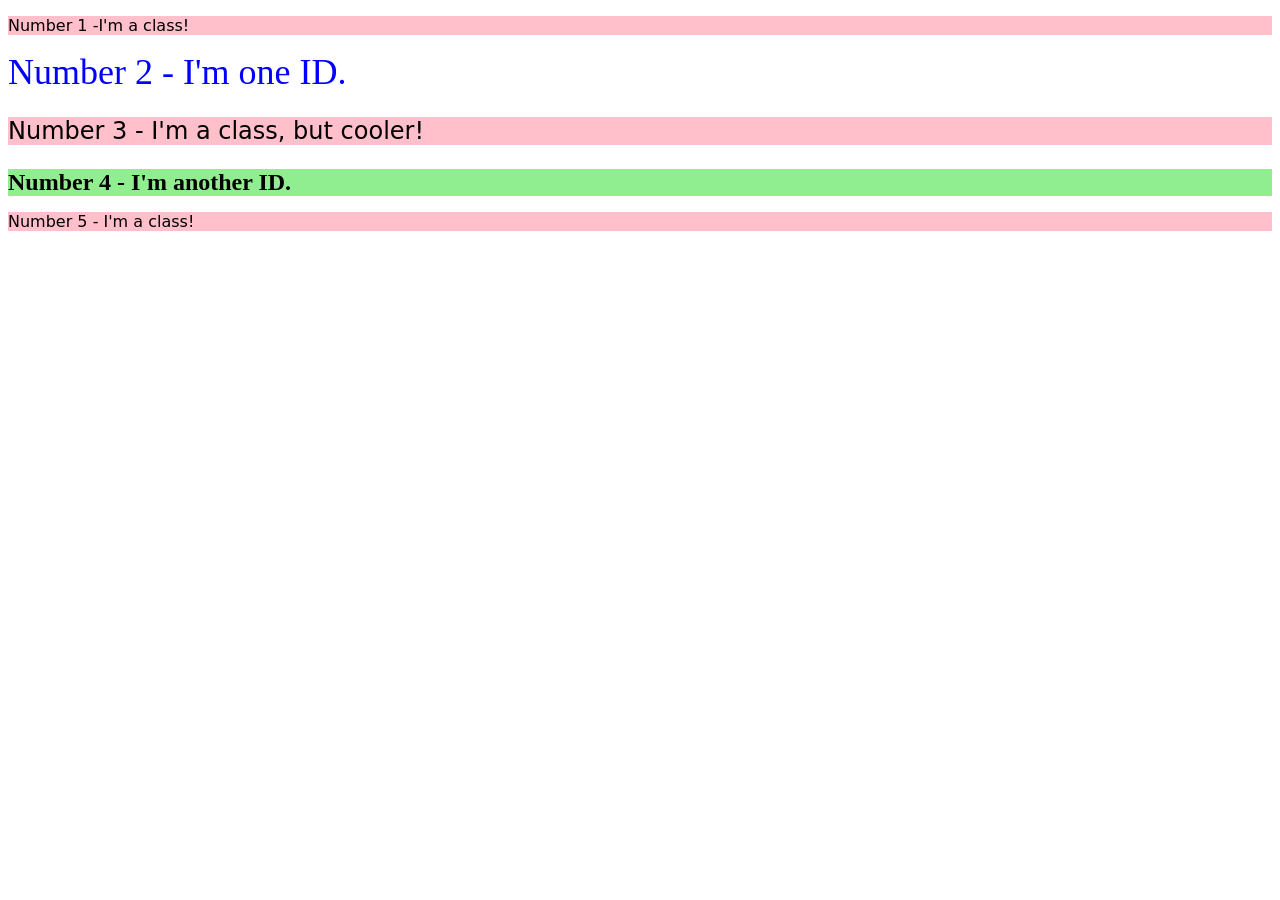
==== class-id-selectors-and-grouping-selectors/index.html @ e9361285 "Rename class-id-selectors folder Previous folder name did  not account for grouping selectors soluti" ====
<!DOCTYPE html>
<html lang="en">
<head>
    <meta charset="UTF-8">
    <link rel="stylesheet" href="style.css">
    <title>Document</title>
</head>
<body>
    <p class="odd">Number 1 -I'm a class!</p>
    <div id="second">Number 2 - I'm one ID.</div>
    <p class="odd cooler">Number 3 - I'm a class, but cooler!</p>
    <div id="fourth">Number 4 - I'm another ID.</div>
    <p class="odd">Number 5 - I'm a class!</p>
</body>
</html>
---- class-id-selectors-and-grouping-selectors/style.css ----
.odd{
    background-color:#ffc0cb ;
    font-family: Verdana,"DejaVu Sans", sans-serif;
}
.cooler{
    font-size: 24px;
}
#second{
    color: #0000ff;
    font-size: 36px;
}
#fourth{
    background-color: #90ee90;
    font-size: 24px;
    font-weight: bold;
}
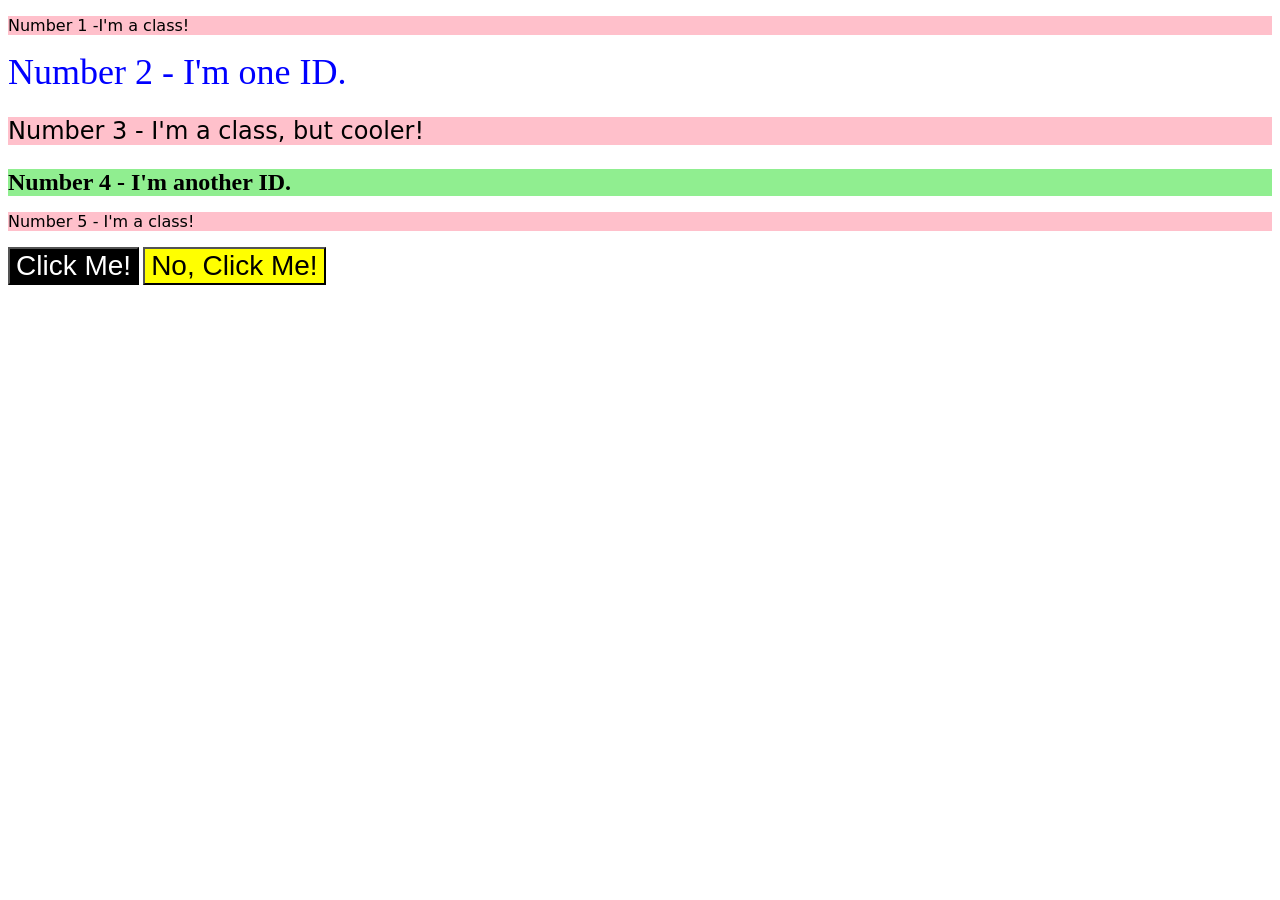
==== commit 3fb65d0c: "Edit index.html,README.md and style.css Previous files lacked additional solutions and description o" ====
--- a/class-id-selectors-and-grouping-selectors/index.html
+++ b/class-id-selectors-and-grouping-selectors/index.html
@@ -11,5 +11,9 @@
     <p class="odd cooler">Number 3 - I'm a class, but cooler!</p>
     <div id="fourth">Number 4 - I'm another ID.</div>
     <p class="odd">Number 5 - I'm a class!</p>
+    <div>
+        <button class="kwanza">Click Me!</button>
+        <button class="pili">No, Click Me!</button>
+    </div>
 </body>
 </html>
--- a/class-id-selectors-and-grouping-selectors/style.css
+++ b/class-id-selectors-and-grouping-selectors/style.css
@@ -13,4 +13,16 @@
     background-color: #90ee90;
     font-size: 24px;
     font-weight: bold;
+}
+.kwanza,
+.pili{
+    font-size: 28px;
+    font-family: Helvetica,"Times New Roman",sans-serif;
+}
+.kwanza{
+    background-color: black;
+    color: white;
+}
+.pili{
+    background-color: yellow;
 }
